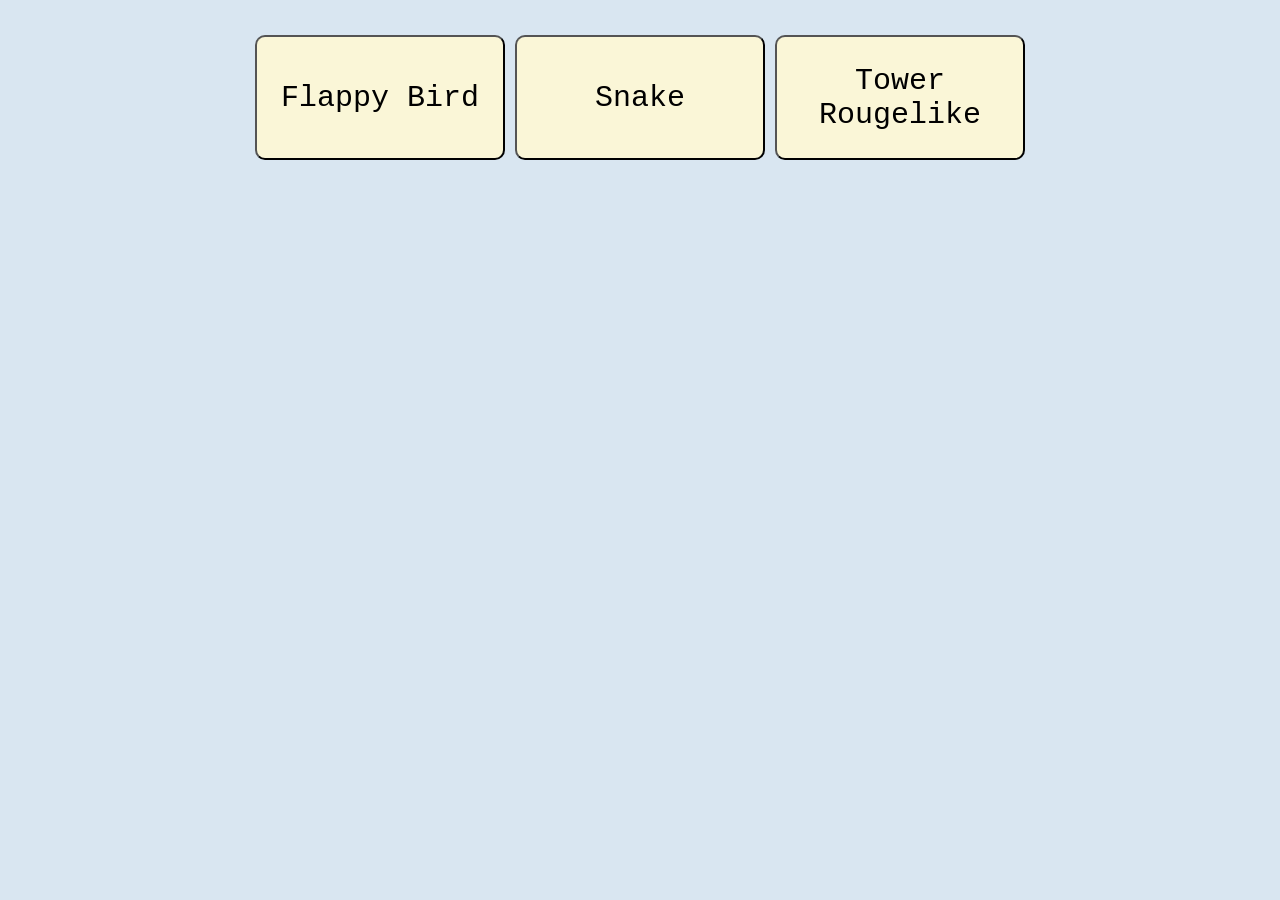
==== index.html @ dcc51c65 "Initial commit" ====
<!DOCTYPE html>
<html>
    <head>
        <meta charset="UTF-8">
        <title>Games</title>
        <link rel="stylesheet" href="style.css">
    </head>
    <body>
        <div class="col">
            <div class="row">
                <a href="FlappyBird/index.html"><button class="game">Flappy Bird</button></a>
                <a href="Snake/index.html"><button class="game">Snake</button></a>
                <a href="TowerRL/index.html"><button class="game">Tower Rougelike</button></a>
            </div>
        </div>
    </body>
</html>
---- style.css ----
body {
    margin: 30px;

    background-color: rgb(217, 230, 241);

    place-items: center;
}

.col {

    flex-direction: column;
    place-items: center;
    display: flex;
}

.row {
    flex-direction: row;
    place-items: center;
    display: flex;
}

.game {
    width: 250px;
    height: 125px;

    margin: 5px;
    padding: 5px;

    background-color: rgb(250, 246, 215);
    border-radius: 10px;

    font-size: 30px;
    font-family:'Courier New', Courier, monospace;
}
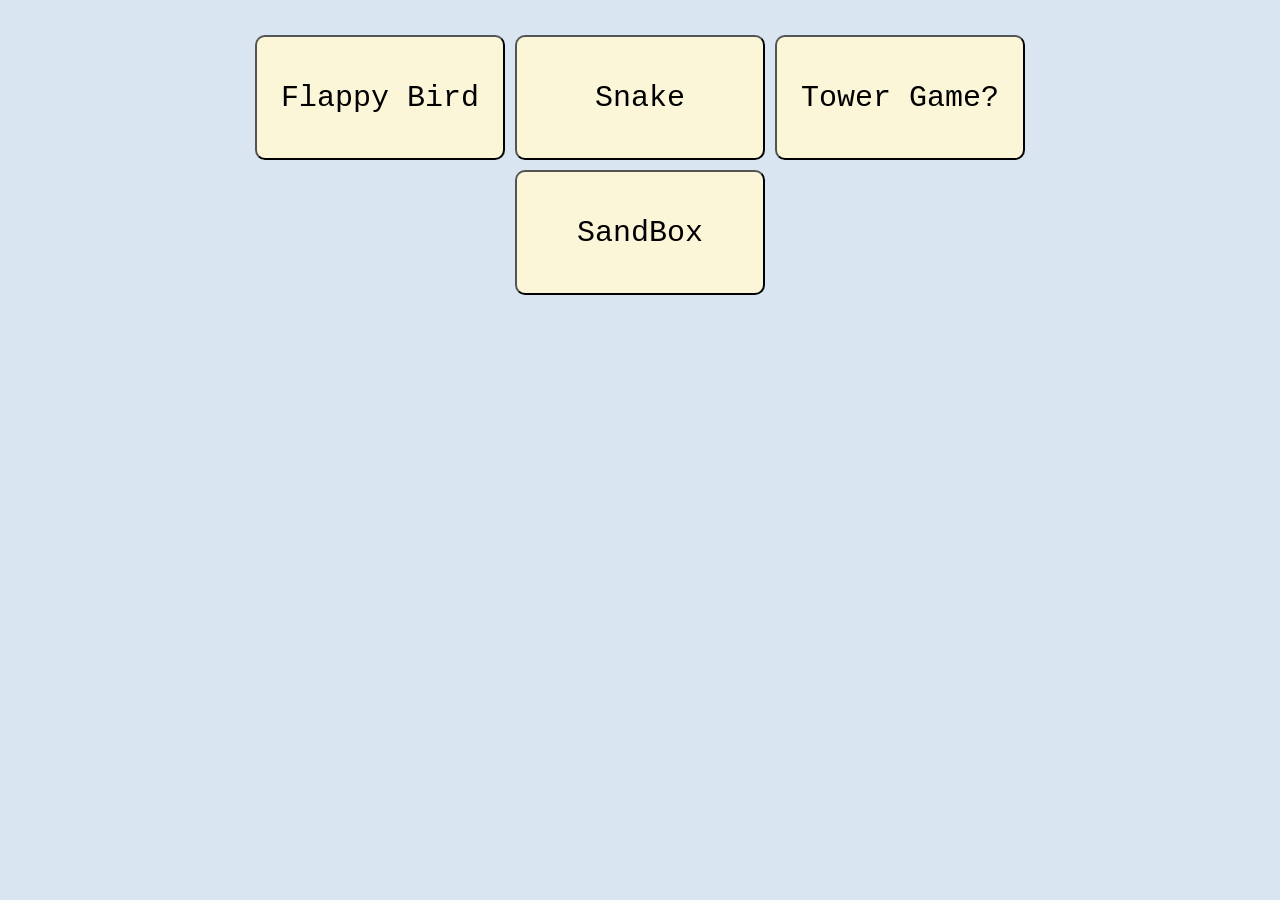
==== commit 87aaed39: "Added a new game - Sandbox" ====
--- a/index.html
+++ b/index.html
@@ -10,7 +10,10 @@
             <div class="row">
                 <a href="FlappyBird/index.html"><button class="game">Flappy Bird</button></a>
                 <a href="Snake/index.html"><button class="game">Snake</button></a>
-                <a href="TowerRL/index.html"><button class="game">Tower Rougelike</button></a>
+                <a href="TowerRL/index.html"><button class="game">Tower Game?</button></a>
+            </div>
+            <div class="row">
+                <a href="SandBox/index.html"><button class="game">SandBox</button></a>
             </div>
         </div>
     </body>
--- a/style.css
+++ b/style.css
@@ -31,4 +31,8 @@
 
     font-size: 30px;
     font-family:'Courier New', Courier, monospace;
+}
+
+.game:hover {
+    background-color: rgb(221, 215, 169);
 }
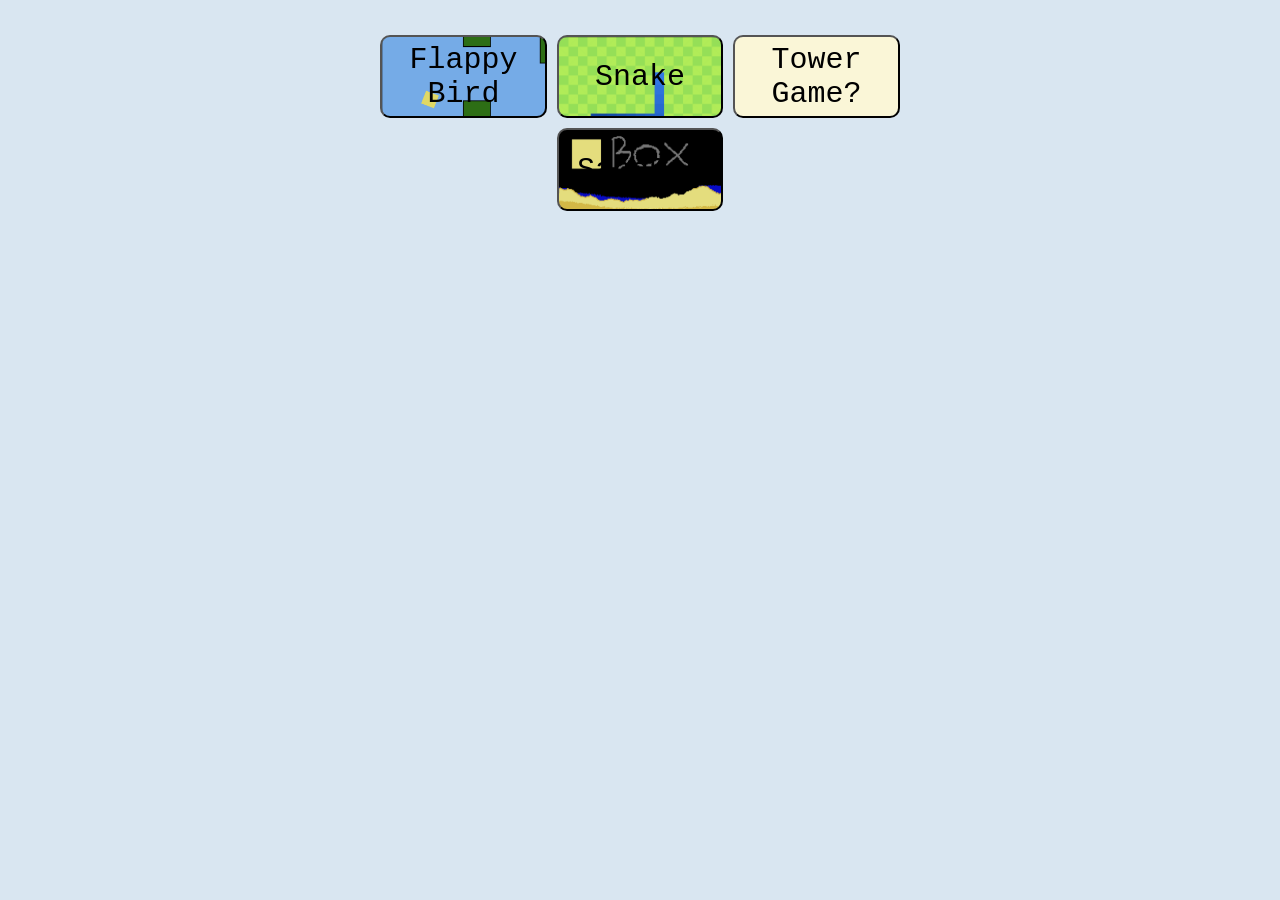
==== commit 6a34d230: "Added button backgrounds" ====
--- a/index.html
+++ b/index.html
@@ -8,12 +8,12 @@
     <body>
         <div class="col">
             <div class="row">
-                <a href="FlappyBird/index.html"><button class="game">Flappy Bird</button></a>
-                <a href="Snake/index.html"><button class="game">Snake</button></a>
-                <a href="TowerRL/index.html"><button class="game">Tower Game?</button></a>
+                <a href="FlappyBird/index.html"><button id="flappy-bird" class="game">Flappy Bird</button></a>
+                <a href="Snake/index.html"><button id="snake" class="game">Snake</button></a>
+                <a href="TowerRL/index.html"><button id="tower-game" class="game">Tower Game?</button></a>
             </div>
             <div class="row">
-                <a href="SandBox/index.html"><button class="game">SandBox</button></a>
+                <a href="SandBox/index.html"><button id="sandbox" class="game">SandBox</button></a>
             </div>
         </div>
     </body>
--- a/style.css
+++ b/style.css
@@ -20,8 +20,14 @@
 }
 
 .game {
-    width: 250px;
-    height: 125px;
+    transition: filter 0.2s ease, width 0.2s ease, height 0.2s ease;
+    
+    width: 13vw;
+    height: auto;
+
+    aspect-ratio: 2;
+
+    object-fit: contain;
 
     margin: 5px;
     padding: 5px;
@@ -35,4 +41,22 @@
 
 .game:hover {
     background-color: rgb(221, 215, 169);
+    filter: brightness(0.7);
+    width: 12.5vw;
+}
+
+#sandbox {
+    background-image: url('SandBox/background.png');
+    background-size: cover;
+    background-position: center;
+}
+
+#snake {
+    background-image: url("Snake/background.png");
+    background-size: cover;
+}
+
+#flappy-bird {
+    background-image: url(FlappyBird/background.png);
+    background-size: cover;
 }
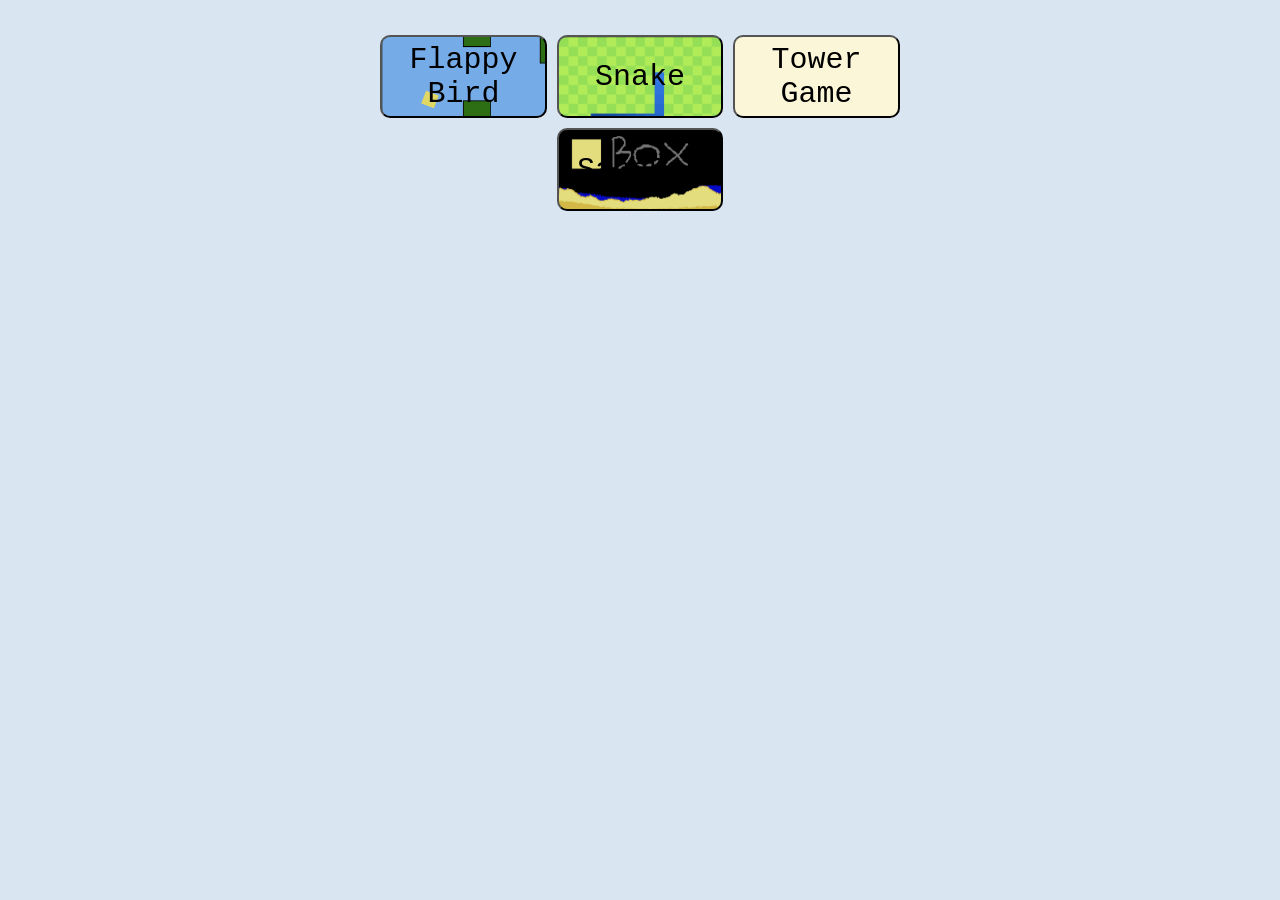
==== commit 9e91cd4c: "Created the base for Tower Game" ====
--- a/index.html
+++ b/index.html
@@ -10,7 +10,7 @@
             <div class="row">
                 <a href="FlappyBird/index.html"><button id="flappy-bird" class="game">Flappy Bird</button></a>
                 <a href="Snake/index.html"><button id="snake" class="game">Snake</button></a>
-                <a href="TowerRL/index.html"><button id="tower-game" class="game">Tower Game?</button></a>
+                <a href="TowerGame/index.html"><button id="tower-game" class="game">Tower Game</button></a>
             </div>
             <div class="row">
                 <a href="SandBox/index.html"><button id="sandbox" class="game">SandBox</button></a>
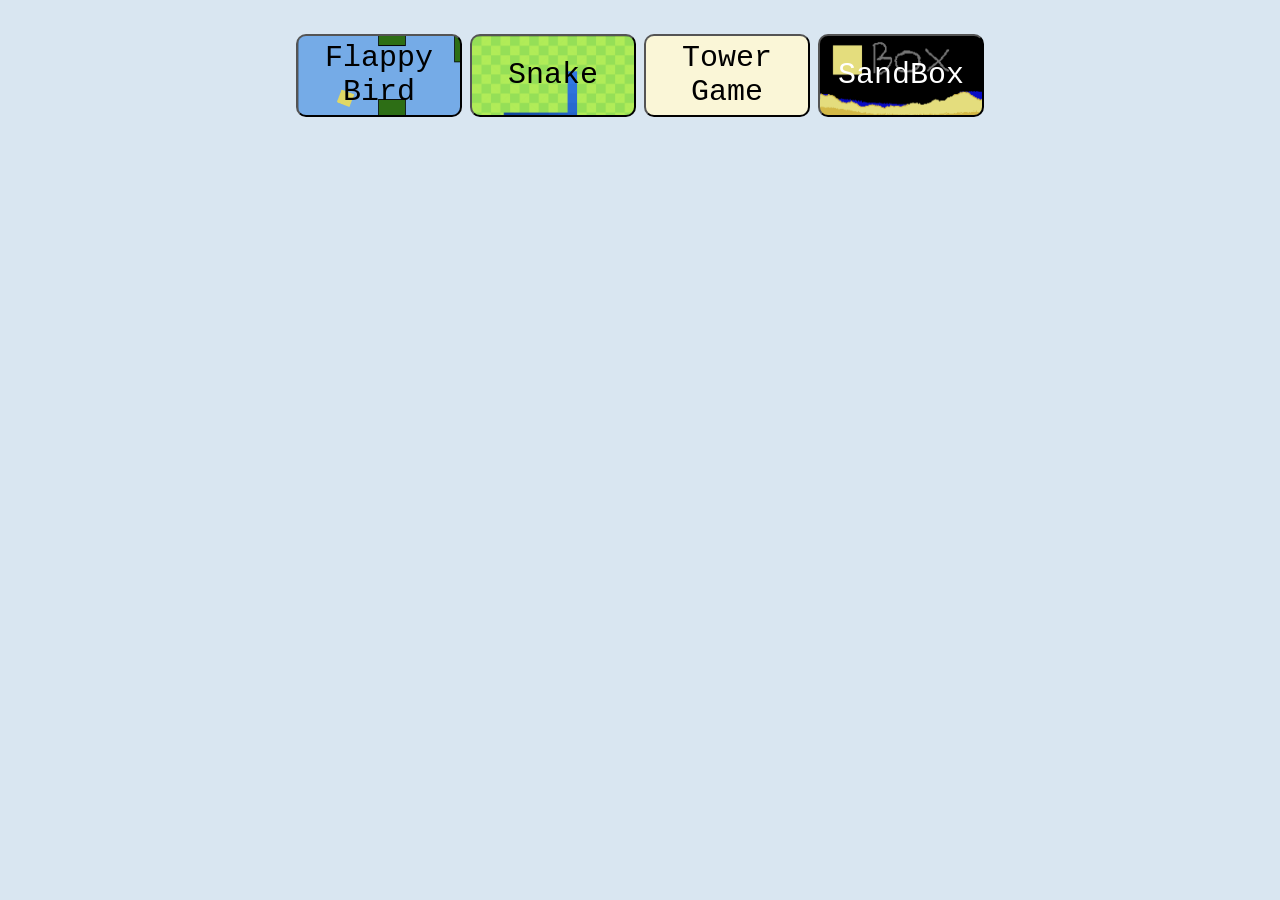
==== commit be8c9fec: "Main menu style changes" ====
--- a/index.html
+++ b/index.html
@@ -6,15 +6,11 @@
         <link rel="stylesheet" href="style.css">
     </head>
     <body>
-        <div class="col">
-            <div class="row">
-                <a href="FlappyBird/index.html"><button id="flappy-bird" class="game">Flappy Bird</button></a>
-                <a href="Snake/index.html"><button id="snake" class="game">Snake</button></a>
-                <a href="TowerGame/index.html"><button id="tower-game" class="game">Tower Game</button></a>
-            </div>
-            <div class="row">
-                <a href="SandBox/index.html"><button id="sandbox" class="game">SandBox</button></a>
-            </div>
+        <div class="container">
+            <a href="FlappyBird/index.html"><button id="flappy-bird" class="game">Flappy Bird</button></a>
+            <a href="Snake/index.html"><button id="snake" class="game">Snake</button></a>
+            <a href="TowerGame/index.html"><button id="tower-game" class="game">Tower Game</button></a>
+            <a href="SandBox/index.html"><button id="sandbox" class="game">SandBox</button></a>
         </div>
     </body>
 </html>
--- a/style.css
+++ b/style.css
@@ -1,26 +1,28 @@
 body {
+    display: flex;
+
     margin: 30px;
 
     background-color: rgb(217, 230, 241);
 
-    place-items: center;
+    justify-content: center;
+
+    user-select: none;
 }
 
-.col {
+.container {
+    width: 80vw;
 
-    flex-direction: column;
-    place-items: center;
+    flex-direction: row;
+    /* place-items: center; */
+    justify-content: center;
     display: flex;
-}
 
-.row {
-    flex-direction: row;
-    place-items: center;
-    display: flex;
+    flex-wrap: wrap;
 }
 
 .game {
-    transition: filter 0.2s ease, width 0.2s ease, height 0.2s ease;
+    transition: filter 0.2s ease, width 0.2s ease, height 0.2s ease, margin 0.2s ease;
     
     width: 13vw;
     height: auto;
@@ -29,8 +31,8 @@
 
     object-fit: contain;
 
-    margin: 5px;
-    padding: 5px;
+    margin: 0.3vw;
+    padding: 0.3px;
 
     background-color: rgb(250, 246, 215);
     border-radius: 10px;
@@ -43,12 +45,17 @@
     background-color: rgb(221, 215, 169);
     filter: brightness(0.7);
     width: 12.5vw;
+    
+    margin-left: 0.5vw;
+    margin-right: 0.5vw;
 }
 
 #sandbox {
     background-image: url('SandBox/background.png');
     background-size: cover;
     background-position: center;
+
+    color: rgb(255, 255, 255);
 }
 
 #snake {
@@ -56,6 +63,11 @@
     background-size: cover;
 }
 
+#tower-game {
+    background-image: url("TowerGame/background.png");
+    background-size: cover;
+}
+
 #flappy-bird {
     background-image: url(FlappyBird/background.png);
     background-size: cover;
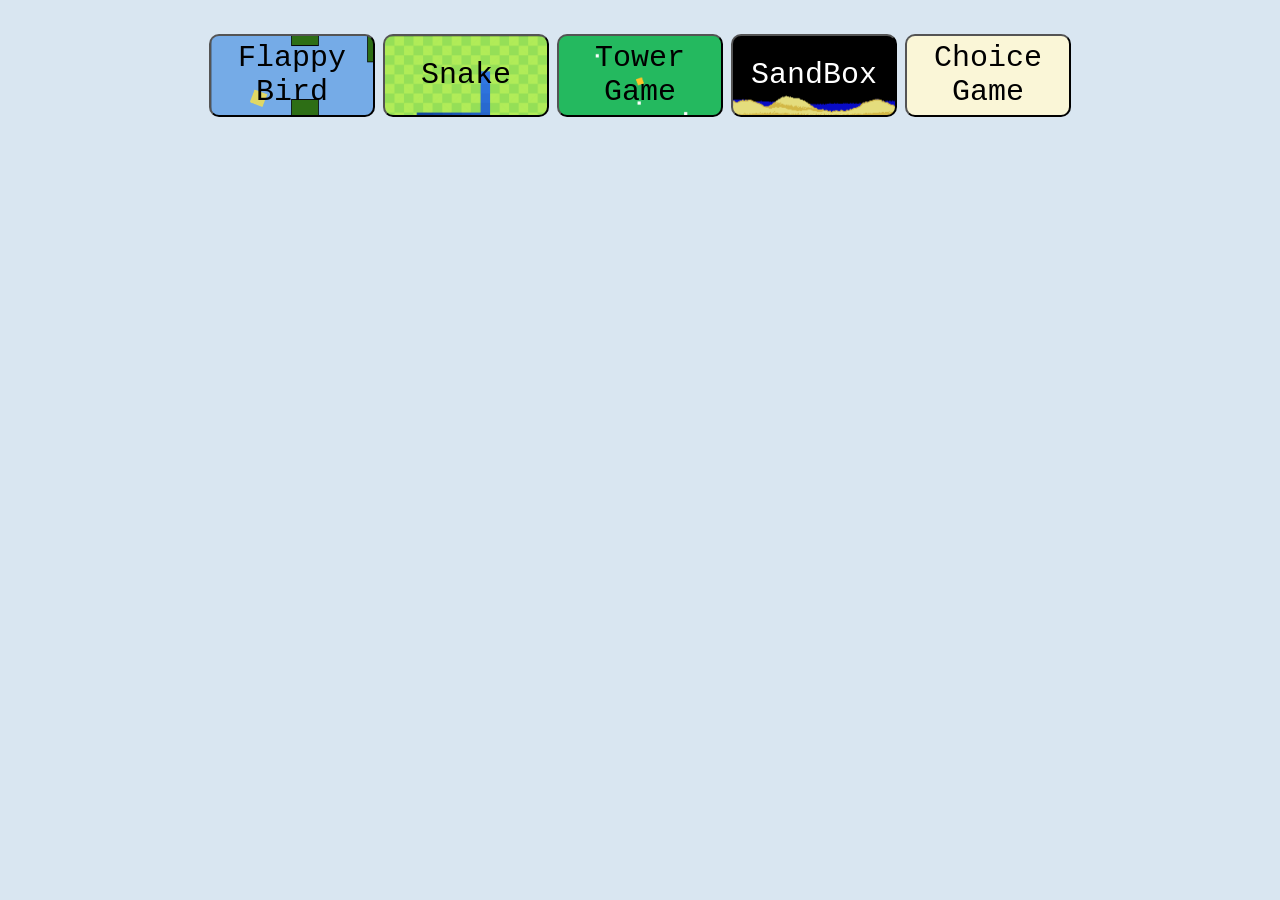
==== commit 015f0a62: "Added this for no reason" ====
--- a/index.html
+++ b/index.html
@@ -11,6 +11,7 @@
             <a href="Snake/index.html"><button id="snake" class="game">Snake</button></a>
             <a href="TowerGame/index.html"><button id="tower-game" class="game">Tower Game</button></a>
             <a href="SandBox/index.html"><button id="sandbox" class="game">SandBox</button></a>
+            <a href="ChoiceGame/index.html"><button id="choice-game" class="game">Choice Game</button></a>
         </div>
     </body>
 </html>
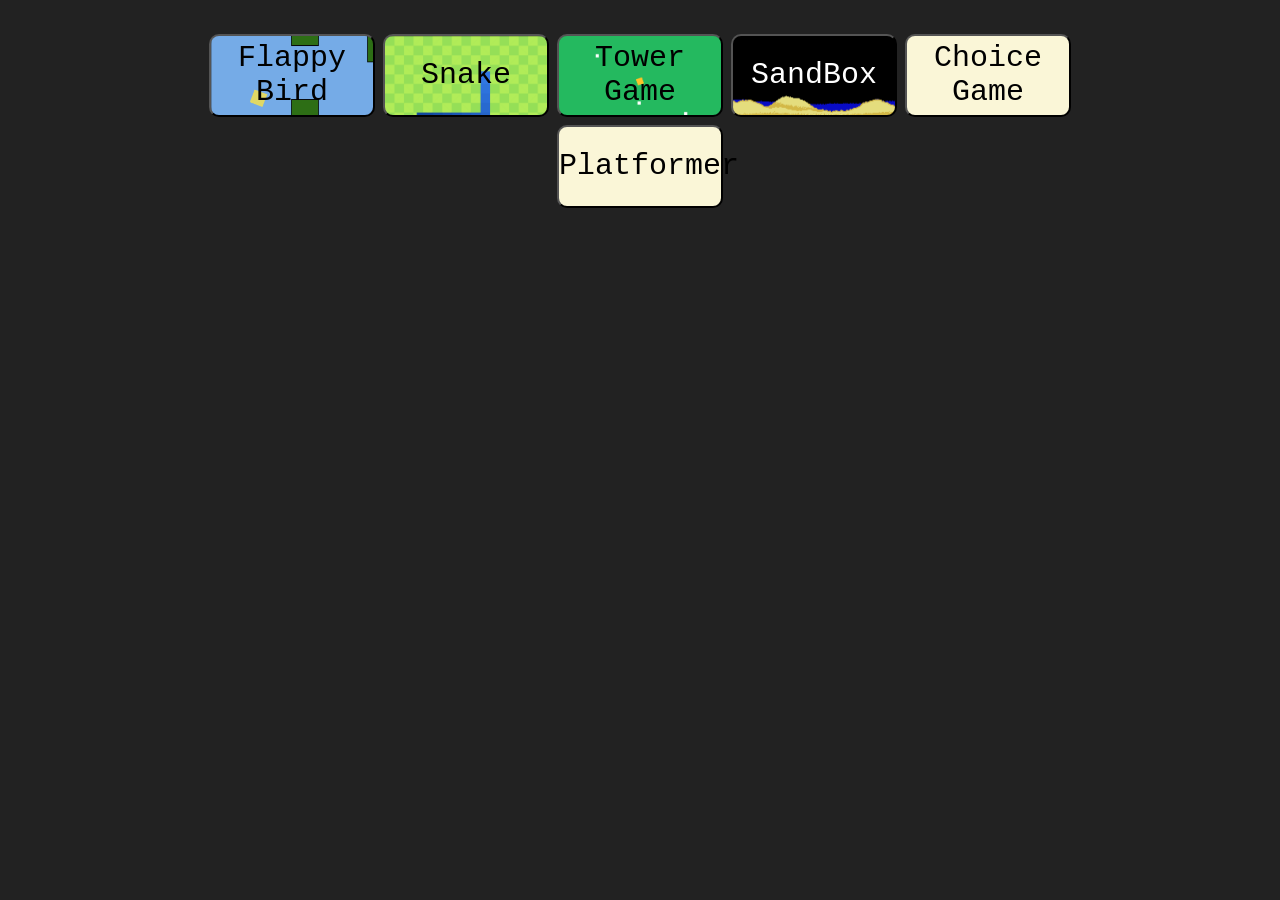
==== commit 1e244d31: "New game" ====
--- a/index.html
+++ b/index.html
@@ -12,6 +12,7 @@
             <a href="TowerGame/index.html"><button id="tower-game" class="game">Tower Game</button></a>
             <a href="SandBox/index.html"><button id="sandbox" class="game">SandBox</button></a>
             <a href="ChoiceGame/index.html"><button id="choice-game" class="game">Choice Game</button></a>
+            <a href="Platformer/index.html"><button id="platformer" class="game">Platformer</button></a>
         </div>
     </body>
 </html>
--- a/style.css
+++ b/style.css
@@ -3,7 +3,7 @@
 
     margin: 30px;
 
-    background-color: rgb(217, 230, 241);
+    background-color: #222;
 
     justify-content: center;
 
@@ -36,6 +36,7 @@
 
     background-color: rgb(250, 246, 215);
     border-radius: 10px;
+    border-color: #000;
 
     font-size: 30px;
     font-family:'Courier New', Courier, monospace;
